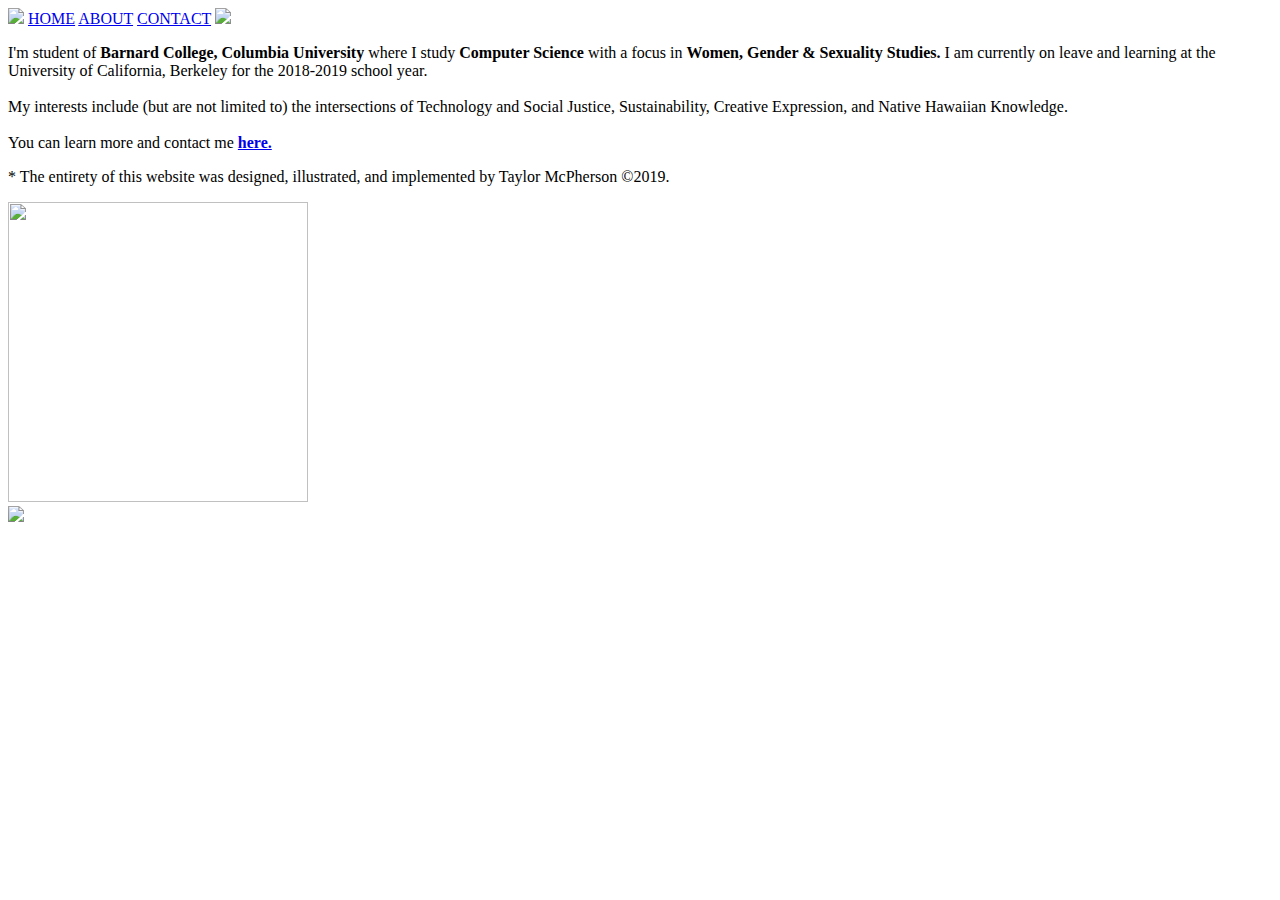
==== about.html @ d45bdd0b "fixed jpg hopefully" ====
<!----------------------------------------
* @author: Taylor McPherson
* 
* WDD Final Project, about.html
------------------------------------------>
<!DOCTYPE html>
<html>
<meta name="viewport" content="width=device-width, initial-scale=1.0">
<head>
	<title>ABOUT</title>
	<link rel="stylesheet" type="text/css" href="assets/css/style.css">
	<link href="https://fonts.googleapis.com/css?family=Source+Code+Pro" rel="stylesheet">
	<script src="https://ajax.googleapis.com/ajax/libs/jquery/3.3.1/jquery.min.js"></script>
	<script src="assets/script/script.js"></script>
</head>
<body>
	<div class="header">
		<img class="headerDiv" id="waveIcon" src="assets/img/handWave.svg">
		<a class="headerDiv pages" href="index.html">HOME</a>
		<a class="headerDiv pages" id="currPage" href="about.html"> ABOUT</a>
		<a class="headerDiv pages" href="contact.html">CONTACT</a>
		<a class="upArrow" href="index.html"><img src="assets/img/upArrow.svg"></a>
	</div>
	<div class="innerDiv" id="aboutInner">
		<div id="words">
			<p id="aboutWords">I'm student of <b id="bold">Barnard College, Columbia University</b> where I study <b id="bold">Computer Science</b> with a focus in <b id="bold">Women, Gender & Sexuality Studies.</b> I am currently on leave and learning at the University of California, Berkeley for the 2018-2019 school year.
	 		<br><br>
			My interests include (but are not limited to) the intersections of Technology and Social Justice, Sustainability, Creative Expression, and Native Hawaiian Knowledge.
			<br><br>
			You can learn more and contact me <a href="contact.html"> <b id="pageLink">here.</b> </a>
			</p>

			<p id="finePrint"> * The entirety of this website was designed, illustrated, and implemented by Taylor McPherson ©2019.</p>
		</div>
		<img id="selfPic" src="assets/img/self.JPG" width="300px" height="300px">
	</div>
	<div class="footer" id="aboutFooter">
		<a class="downArrow" href="contact.html"><img src="assets/img/downArrow.svg"></a>
	</div>

</body>
</html>
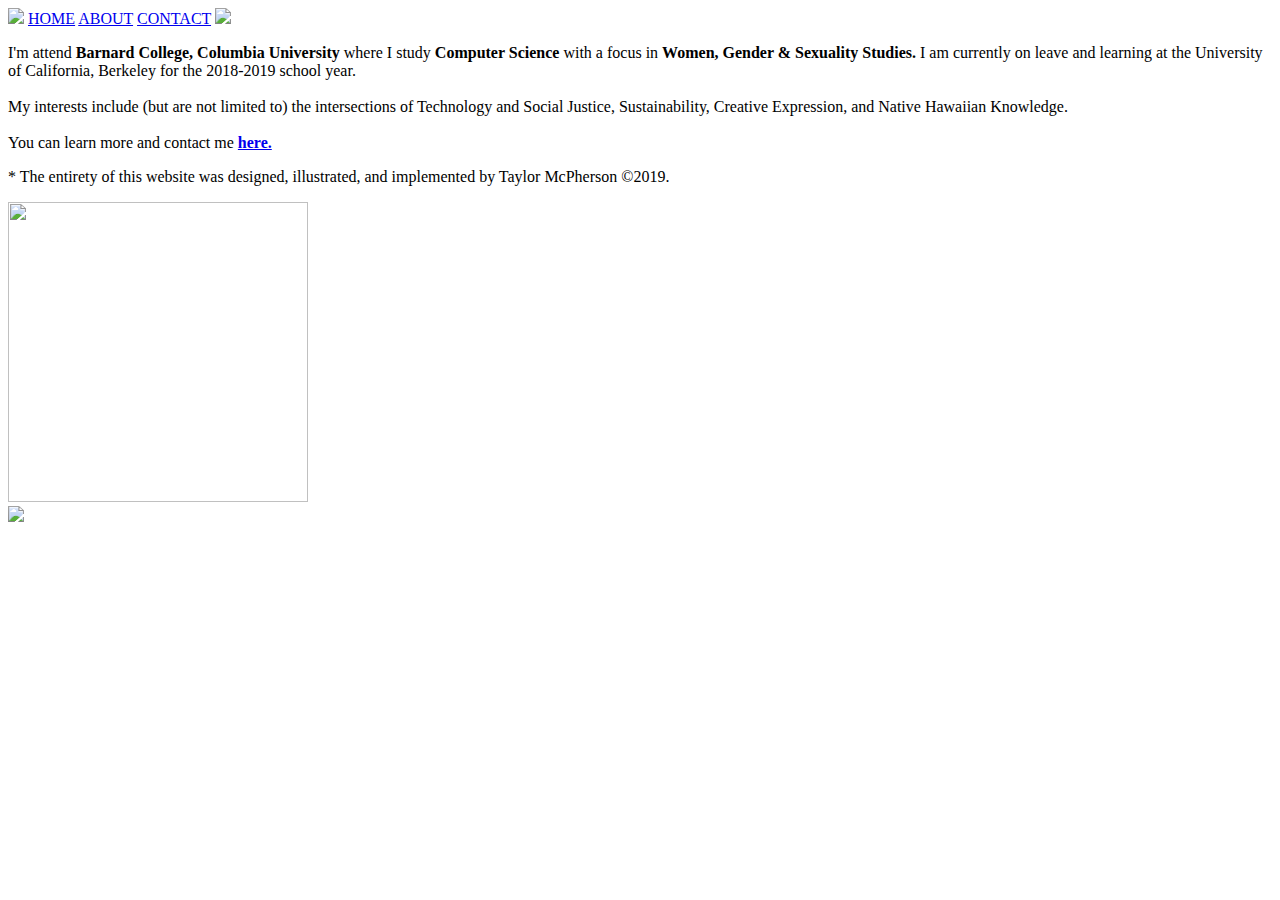
==== commit e2972f8b: "minor about changes" ====
--- a/about.html
+++ b/about.html
@@ -23,7 +23,7 @@
 	</div>
 	<div class="innerDiv" id="aboutInner">
 		<div id="words">
-			<p id="aboutWords">I'm student of <b id="bold">Barnard College, Columbia University</b> where I study <b id="bold">Computer Science</b> with a focus in <b id="bold">Women, Gender & Sexuality Studies.</b> I am currently on leave and learning at the University of California, Berkeley for the 2018-2019 school year.
+			<p id="aboutWords">I'm attend <b id="bold">Barnard College, Columbia University</b> where I study <b id="bold">Computer Science</b> with a focus in <b id="bold">Women, Gender & Sexuality Studies.</b> I am currently on leave and learning at the University of California, Berkeley for the 2018-2019 school year.
 	 		<br><br>
 			My interests include (but are not limited to) the intersections of Technology and Social Justice, Sustainability, Creative Expression, and Native Hawaiian Knowledge.
 			<br><br>
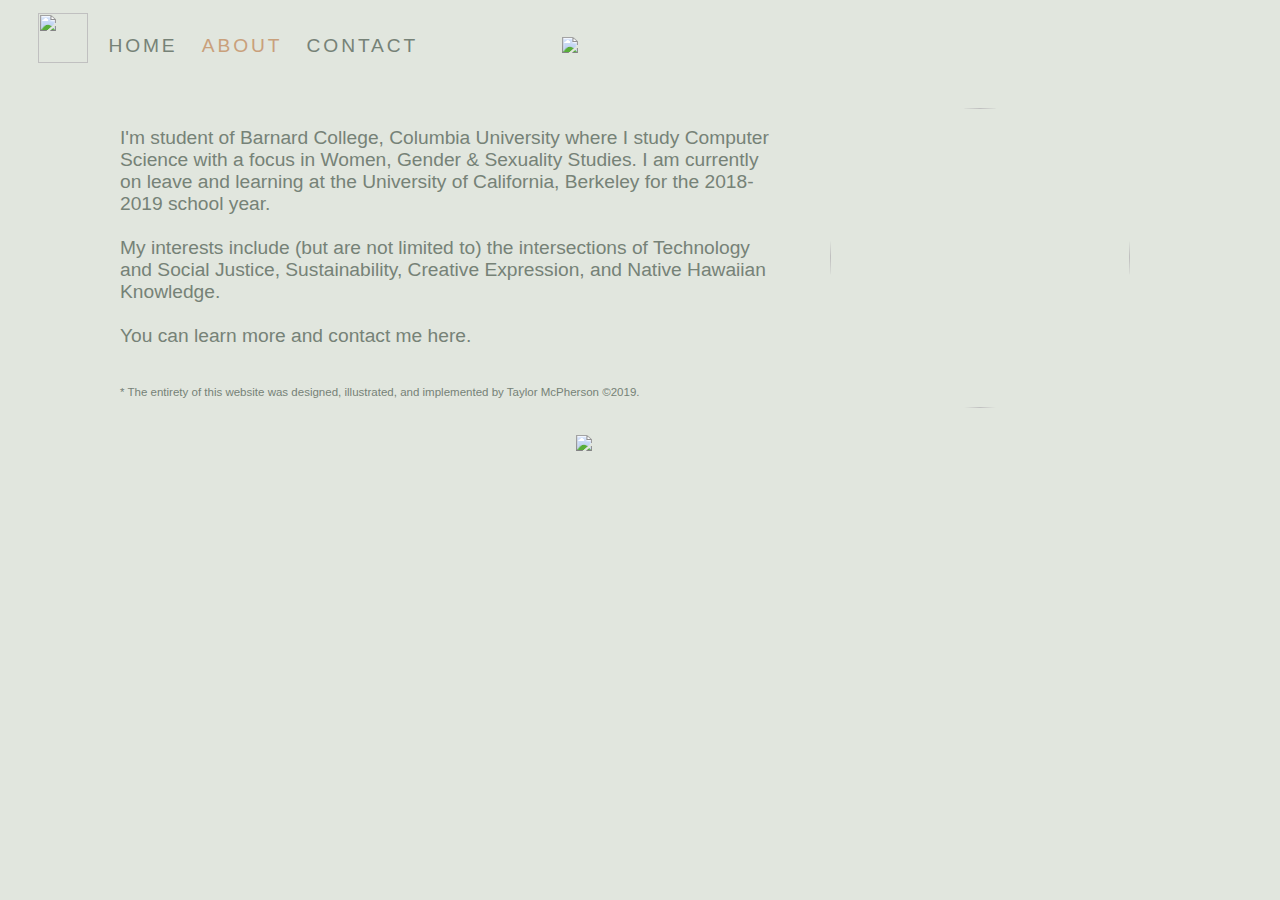
==== commit 9a460669: "minor chagnes again still" ====
--- a/about.html
+++ b/about.html
@@ -23,7 +23,7 @@
 	</div>
 	<div class="innerDiv" id="aboutInner">
 		<div id="words">
-			<p id="aboutWords">I'm attend <b id="bold">Barnard College, Columbia University</b> where I study <b id="bold">Computer Science</b> with a focus in <b id="bold">Women, Gender & Sexuality Studies.</b> I am currently on leave and learning at the University of California, Berkeley for the 2018-2019 school year.
+			<p id="aboutWords">I'm student of <b id="bold">Barnard College, Columbia University</b> where I study <b id="bold">Computer Science</b> with a focus in <b id="bold">Women, Gender & Sexuality Studies.</b> I am currently on leave and learning at the University of California, Berkeley for the 2018-2019 school year.
 	 		<br><br>
 			My interests include (but are not limited to) the intersections of Technology and Social Justice, Sustainability, Creative Expression, and Native Hawaiian Knowledge.
 			<br><br>
@@ -32,7 +32,7 @@
 
 			<p id="finePrint"> * The entirety of this website was designed, illustrated, and implemented by Taylor McPherson ©2019.</p>
 		</div>
-		<img id="selfPic" src="assets/img/self.JPG" width="300px" height="300px">
+		<img id="selfPic" src="assets/img/self.jpg" width="300px" height="300px">
 	</div>
 	<div class="footer" id="aboutFooter">
 		<a class="downArrow" href="contact.html"><img src="assets/img/downArrow.svg"></a>
--- a/assets/css/style.css
+++ b/assets/css/style.css
@@ -0,0 +1,493 @@
+/****************************************
+* @author: Taylor McPherson
+* 
+* WDD Final Project, style.css
+*****************************************
+/***************************************
+*          Site-Wide STYLES
+****************************************/
+
+body {
+	font-family: 'Roboto', sans-serif;
+	background: #E1E6DE;
+	margin:0;
+}
+
+p {
+	font-family: 'Roboto', sans-serif;
+	color:#768277;
+}
+
+a {
+	text-decoration: none;
+	color: #768277;
+}
+
+.header {
+	display: flex;
+	flex-direction: row;
+	justify-content: flex-start;
+	padding-top: 1%;
+	padding-left: 2%;
+	padding-right: 2%;
+	margin-left: 1%;
+	margin-bottom: 1%;
+}
+
+#waveIcon {
+	width: 50px;
+	height: 50px;
+	display: flex;
+	justify-content: center;
+	animation: handWave 1s infinite;
+	margin-right: 20px;
+}
+
+#waveIcon:hover {
+	opacity: 1;
+	cursor: default;
+	border-bottom: none;
+}
+
+.upArrow {
+	display: flex;
+	margin-left: 9.8%;
+	margin-right: 50%;
+	margin-top: 2%;
+	width: 48px;
+	height: 32px;
+}
+
+.upArrow:hover {
+	transform: translateY(-2px);
+	cursor: pointer;
+	opacity: 0.5;
+	text-decoration: none;
+	border-bottom: none;
+}
+
+.downArrow {
+	display: flex;
+	width: 48px;
+	height: 32px;
+}
+
+.downArrow:hover {
+	transform: translateY(2px);
+	cursor: pointer;
+	opacity: .5;
+}
+
+
+.innerDiv {
+	margin-top: 0px;
+	display: flex;
+	flex-direction: row;
+	align-items: flex-start;
+}
+
+
+.footer {
+	display: flex;
+	align-items: center;
+	position: absolute;
+	margin-top: 2%;
+	margin-bottom: 3%;
+	margin-left: 45%;
+}
+
+
+/******************************************
+*          Home Page STYLES
+******************************************/
+
+#greeting {
+	overflow: hidden;
+	white-space: nowrap;
+	letter-spacing: .15vw; 
+	font-size: 1.5vw;
+	margin-right: 100%;
+	margin-bottom: 2%;
+	border-right: .099em solid orange; /* typeCursor color */
+	animation: typing 4s steps(40, end) 0.5s infinite, typeCursor 0.8s steps(70) infinite;
+
+}
+
+#greeting:hover {
+	cursor: default;
+}
+
+#name {
+	font-size: 1.9vw;
+	cursor: pointer;
+	color: #C9A07B;
+}
+
+#name:hover {
+	opacity: .5;
+	cursor: pointer;
+}
+
+
+#leftCol {
+	display: flex;
+	flex-direction: column;
+	align-items: flex-start;
+	flex-wrap: nowrap;
+	margin-top: 3%;
+	margin-left: 24%;
+	margin-right: 8%;
+
+}
+
+.descriptors {
+	display: flex;
+	font-style: normal;
+	flex-wrap: nowrap;
+	font-weight: 300;
+	font-size: 2.4vw;
+	line-height: normal;
+	margin-top: .5%;
+}
+
+.descriptors:hover {
+	font-weight: 350; 
+	cursor: default;
+}
+
+
+#rightCol {
+	display: flex;
+	flex-direction: column;
+	align-items: flex-start;
+	margin-right: 4%;
+	margin-left: 4%;
+	margin-bottom: 7%;
+}
+
+.ills {
+	display: none;
+	align-items: flex-start;
+	width: 80%;
+	height:  80%;
+	margin-top: 30%;
+}
+
+#img1, #img2, #img3, #img4, #img5 {
+	display: none;
+}
+
+#homeFooter {
+	margin-top: 0;
+}
+
+
+/**********************************
+*      Home Page ANIMATIONS 
+************************************/
+
+@keyframes handWave {
+	0% {
+        transform: rotate(0deg);
+        
+    }
+    
+    50% {
+        transform: rotate(60deg);
+        
+    }
+    100% {
+        transform: rotate(10deg);
+    }
+}
+
+/* @Source for typing and typeCursor: CSS-Tricks - Typewriter effect
+	https://css-tricks.com/snippets/css/typewriter-effect/
+ */
+@keyframes typing {
+	from {
+		width: 0;
+	}
+  	to {
+  		width: 100%;
+  	}
+}
+@keyframes typeCursor {
+  0%, 100%{
+  	border-color: transparent; 
+  }
+  50% {
+  	border-color: #768277;
+  }
+}
+
+/*****************************************
+*    About/Contact Page Shared STYLES
+******************************************/
+
+.headerDiv {
+	display: flex;
+	align-items: flex-end;
+	flex-wrap: wrap;
+	white-space: nowrap;
+	letter-spacing: .15em; 
+	font-size: 1.5vw;
+	margin-right: 2%;
+	border-right: .099em; /* typeCursor color */
+
+}
+
+.headerDiv:hover {
+	cursor: pointer;
+	border-bottom: 4px solid #BAC3BB;
+}
+
+.pages {
+	margin-bottom: 1%;
+}
+
+#currPage {
+	color: #C9A07B;
+}
+
+#currPage:hover {
+	opacity: 1;
+}
+
+/*****************************************
+*          About Page STYLES
+******************************************/
+
+#words {
+	display: flex;
+	flex-direction: column;
+	align-items: flex-start;
+}
+#aboutWords {
+	font-size: 1.5vw;
+	font-weight: 200;
+	padding-left: 120px;
+	padding-right: 50px;
+}
+
+#finePrint {
+	font-size: .9vw;
+	padding-top: 1%;
+	padding-left: 120px;
+	padding-right: 50px;
+
+}
+
+#bold {
+	font-weight: 400;
+}
+
+#pageLink {
+	font-weight: 400;
+}
+#pageLink:hover {
+	pointer: cursor;
+	font-weight: 400;
+	color: #C9A07B;
+}
+
+#selfPic {
+	margin-right: 150px;
+	border-radius: 50%;
+}
+
+#aboutInner {
+	margin-top: 3%;
+	align-items: center;
+}
+
+
+/*****************************************
+*          Contact Page STYLES
+******************************************/
+
+.contactInner {
+	display: flex;
+	flex-direction: column;
+
+}
+
+#row1 {
+	display: flex;
+	flex-direction: row;
+	flex-wrap: wrap;
+	align-items: center;
+	margin-left: 25.8%;
+	margin-right: 24%;
+	margin-bottom: 3%;
+	margin-top: 3%;
+}
+
+#bCircle {
+	display: flex;
+	flex-direction: column;
+	align-items: center;
+	padding-left: 12%;
+	padding-right: 12%;
+}
+
+.bigCircle {
+	display: flex;
+	width: 120px;
+	height: 120px;
+	border-radius: 50%;
+	background-color: #BAC3BB;
+}
+
+.bigCircle:hover {
+	opacity: .5;
+	cursor: pointer;
+	background-color: #FFDFC2;
+	box-shadow: 2px 2px 8px 2px #768277;
+}
+
+#bigDescrip {
+	display: flex;
+	font-size: 14px;
+}
+
+#resume {
+	display: none;
+	box-shadow: 2px 2px 8px 2px #768277;
+}
+
+#resume:hover {
+	opacity: 1;
+	cursor: default;
+}
+
+.contactForm {
+	display: none;
+	flex-direction: column;
+	align-items: center;
+	box-shadow: 2px 2px 8px 2px #768277;
+	width: 350px;
+	height: 380px;
+	border-radius: 15%;
+	padding-top: 7%;
+	outline: none;
+}
+
+::placeholder {
+	color: #BAC3BB; }
+
+.contactForm input[type="text"], .contactForm input[type="email"]{
+	width: 80%;
+	height: 15%;
+	margin-left: 9%;
+	margin-top: 5%;
+	margin-right: 5%;
+	outline: none;
+	background: #F6FAF4;
+	text-align: center;
+	font-size: 1vw;
+	font-family: 'Roboto', sans-serif;
+	color: #768277;
+	border: .5px solid transparent;
+
+}
+
+.contactForm textarea[type="text"] {
+	width: 80%;
+	height: 15%;
+	margin-left: 9%;
+	margin-top: 5%;
+	margin-right: 5%;
+	outline: none;
+	background: #F6FAF4;
+	text-align: center;
+	font-size: 1vw;
+	font-family: 'Roboto', sans-serif;
+	resize: none;
+	padding-top: 5%;
+	color: #768277;
+	border: .5px solid transparent;
+}
+
+.contactForm input[type="button"] {
+	width: 82%;
+	height: 10%;
+	margin-left: 8.8%;
+	margin-top: 5%;
+	margin-right: 5%;
+	background: #D0DEDB;
+	outline: none;
+	text-align: center;
+	font-size: 1.5vw;
+	box-shadow: 2px 2px 8px 2px #768277;
+	cursor: pointer;
+	font-family: 'Roboto', sans-serif;
+	color: #768277;
+	border: .5px solid transparent;
+}
+
+#userName:hover, #userEmail:hover, #message:hover {
+	border: .5px solid #C9A07B;
+}
+
+#submitButton:hover {
+	background-color: #BFCCC9;
+	box-shadow: 2px 2px 8px 2px #C9A07B;
+
+}
+#submitButton:active {
+	transform: translateY(2px);
+}
+
+#formSent {
+	display: none;
+	width: 82%;
+	height: 10%;
+	margin-left: 8.8%;
+	margin-top: 5%;
+	margin-right: 5%;
+	text-align: center;
+}
+
+#row2 {
+	display: flex;
+	flex-direction: row;
+	align-items: center;
+	flex-wrap: wrap;
+	margin-left: 24.8%;
+	margin-right: 24%;
+	margin-top: 3%;
+}
+
+#sCircle {
+	display: flex;
+	flex-direction: column;
+	align-items: center;
+	padding-left: 8%;
+	padding-right: 4%;
+}
+
+.smallCircle {
+	display: flex;
+	width: 60px;
+	height: 60px;
+	border-radius: 50%;
+	background-color: #BFCCC9;
+}
+
+.smallCircle:hover {
+	opacity: .5;
+	cursor: pointer;
+	background-color: #FFDFC2;
+	box-shadow: 2px 2px 8px 2px #768277;
+}
+
+.smallDescrip {
+	display: flex;
+	font-size: 10px;
+	align-items: center;
+}
+
+
+
+
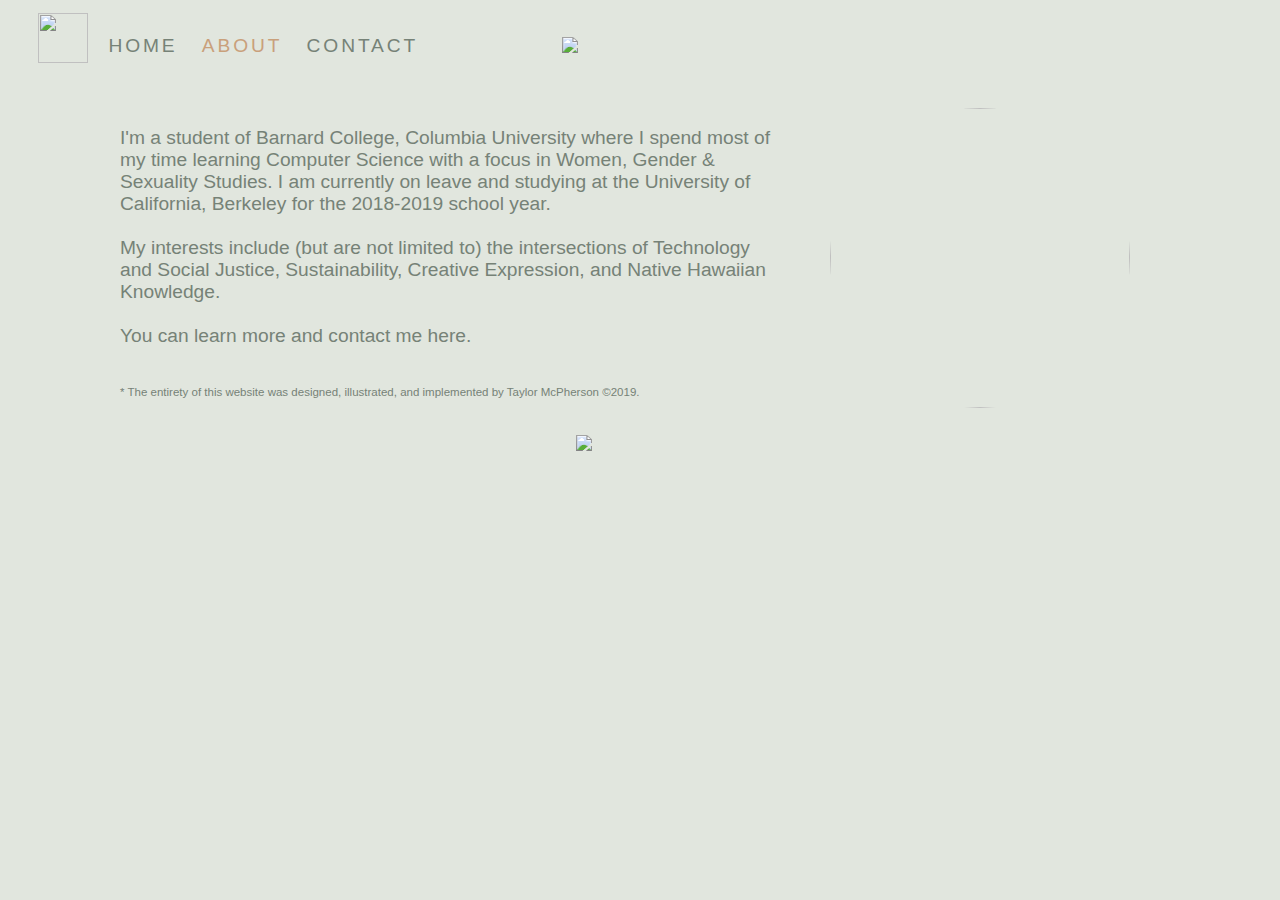
==== commit ebba090e: "edits to about" ====
--- a/about.html
+++ b/about.html
@@ -23,7 +23,7 @@
 	</div>
 	<div class="innerDiv" id="aboutInner">
 		<div id="words">
-			<p id="aboutWords">I'm student of <b id="bold">Barnard College, Columbia University</b> where I study <b id="bold">Computer Science</b> with a focus in <b id="bold">Women, Gender & Sexuality Studies.</b> I am currently on leave and learning at the University of California, Berkeley for the 2018-2019 school year.
+			<p id="aboutWords">I'm a student of <b id="bold">Barnard College, Columbia University</b> where I spend most of my time learning <b id="bold">Computer Science</b> with a focus in <b id="bold">Women, Gender & Sexuality Studies.</b> I am currently on leave and studying at the University of California, Berkeley for the 2018-2019 school year.
 	 		<br><br>
 			My interests include (but are not limited to) the intersections of Technology and Social Justice, Sustainability, Creative Expression, and Native Hawaiian Knowledge.
 			<br><br>
@@ -32,7 +32,7 @@
 
 			<p id="finePrint"> * The entirety of this website was designed, illustrated, and implemented by Taylor McPherson ©2019.</p>
 		</div>
-		<img id="selfPic" src="assets/img/self.jpg" width="300px" height="300px">
+		<img id="selfPic" src="assets/img/self.JPG" width="300px" height="300px">
 	</div>
 	<div class="footer" id="aboutFooter">
 		<a class="downArrow" href="contact.html"><img src="assets/img/downArrow.svg"></a>
